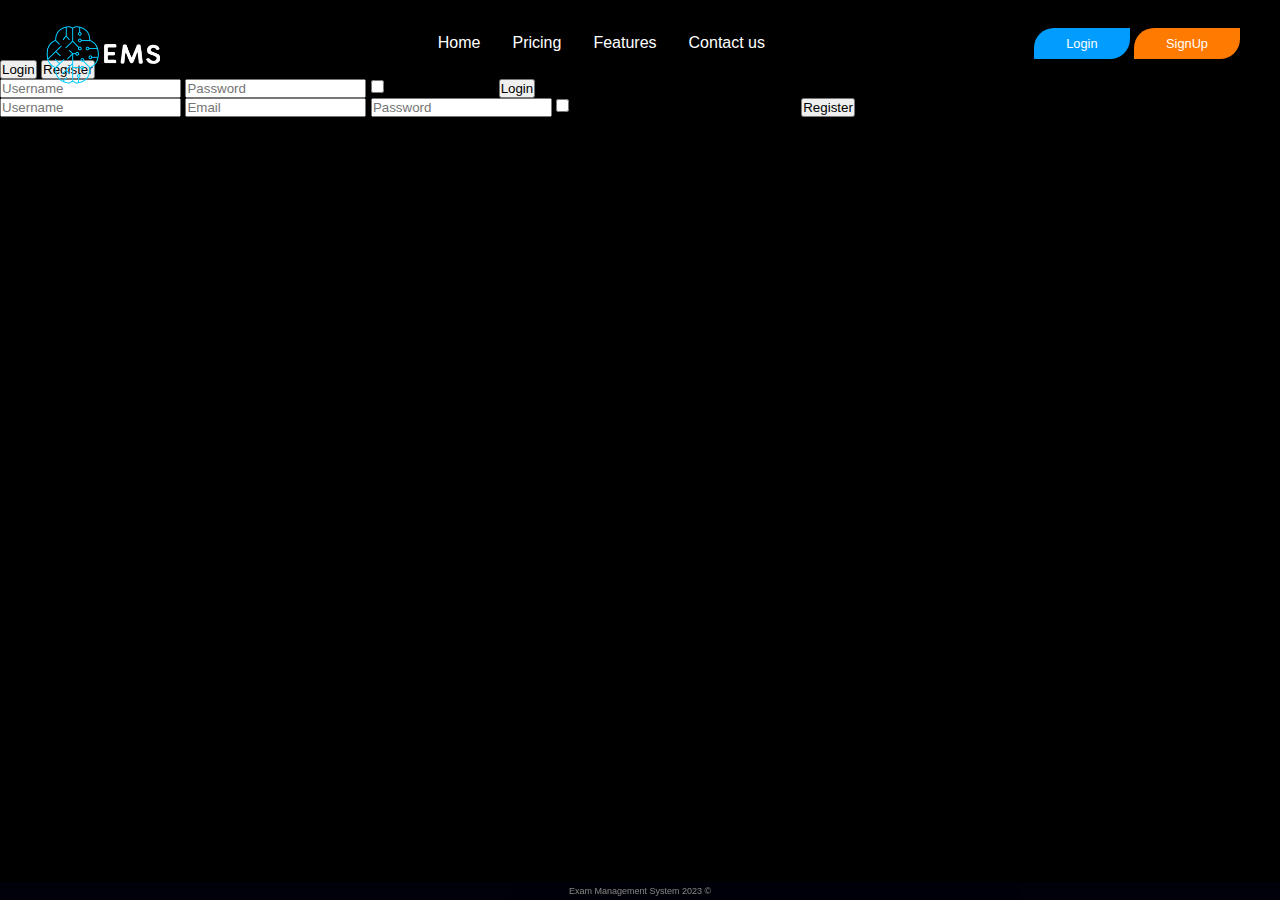
==== login.html @ 8d41b21e "Create Login Page" ====
<!DOCTYPE html>
<html lang="en">
<head>
    <meta charset="UTF-8">
    <meta http-equiv="X-UA-Compatible" content="IE=edge">
    <meta name="viewport" content="width=device-width, initial-scale=1.0">
    <link rel="stylesheet" href="https://cdnjs.cloudflare.com/ajax/libs/font-awesome/6.4.2/css/all.min.css" integrity="sha512-z3gLpd7yknf1YoNbCzqRKc4qyor8gaKU1qmn+CShxbuBusANI9QpRohGBreCFkKxLhei6S9CQXFEbbKuqLg0DA==" crossorigin="anonymous" referrerpolicy="no-referrer" />
    <link rel="stylesheet" href="style.css" />
    <title>SLEMS</title>
</head>
<body>
    
    <header>
        <div class="navbar">
            <div class="logo"><a href="#">
                <img src="img/logo2.png" class="logoimg" height="90px" style="position: relative;top: 10pt;">
            </a></div>
            <ul class="links">
                <li><a href="#">Home</a></li>
                <li><a href="pricing.html">Pricing</a></li>
                <li><a href="features.html">Features</a></li>
                
                <li><a href="contact.html">Contact us</a></li>
            </ul>
            <section class="logins"> 
            <a href="login.html" class="action_btn">Login</a>
             <a href="login.html" class="action_btn" style="background-color: #ff7a00;">SignUp</a>  </section>

            <div class="toggle_btn">
                <i class="fa-solid fa-bars"></i>
            </div>
        </div>

        <div class="dropdown_menu">
            <li><a href="#">Home</a></li>
                <li><a href="pricing.html">Pricing</a></li>
                <li><a href="features.html">Features</a></li>
                
                <li><a href="contact.html">Contact us</a></li>
                <li>   <section class="logins">  
                <a href="login.html" class="action_btn" style="border-radius:20px 0 0 20px ">Login</a>
                 <a href="login.html" class="action_btn" style="border-radius:0 20px 20px 0;background-color: #ff7a00;">SignUp</a> </section> </li>

        </div>

    </header>


 <div class="login_ui">
    <div class="form-box">
        <div class="button-box">
            <div id="login_btns"></div>
            <button type="button" class="login_switch" onclick="login_switch()">Login</button>
            <button type="button" class="login_switch" onclick="reg_switch()">Register</button>
        </div>
        <form class="login_form" id="login_form">
            <input type="text" class="username" placeholder="Username" id="username" required>
            <input type="password" class="password" placeholder="Password" id="password" required>
            <input type="checkbox" class="rem_checkbox"> <span>Remember Me</span>
            <button type="submit" class="login_submit">Login</button>
        </form>

        <form class="reg_form" id="reg_form">
            <input type="text" class="username" placeholder="Username" id="username" required>
            <input type="email" class="email" placeholder="Email" id="email" required>
            <input type="password" class="password" placeholder="Password" id="password" required>
            <input type="checkbox" class="rem_checkbox" required> <span>I agree to Terms and conditions</span>
            <button type="submit" class="login_submit">Register</button>
        </form>

    </div>
</div>

<script>


</script>

<!--FOOTER BAR -->
<div class="footer">
    Exam Management System 2023 &copy;
</div>
<!--DONT WRITE ANYTHING BELOW -->
<script type="text/javascript" id="jsfile" src="script.js"></script>
</body>
</html>
---- style.css ----
* {
    margin: 0;
    padding: 0;
    box-sizing: border-box;
    font-family: 'Open Sans', sans-serif;
  }
  
  body {
    height: 100vh;
    background-color: #000 ;
    background-image: url('https://i.imgur.com/i4nLfRA.jpg');
    /*background-image: url('bg1_pc.jpg');*/
    background-size: cover;
    background-position: center;
  }

  .footer {
    position: fixed;
    bottom: 0;
    left: 0;
    right: 0;
    text-align: center;
    background-color: rgba(2, 3, 29, 0.589);
    color: #fff;
    padding: 4px 0;
    opacity: 0.5;
    font-size: 9px;
}

  li{
    list-style: none;
  }

  a{
    text-decoration: none;
    color: #fff;
    font-size: 1rem;
  }

  a:hover{
    color: rgb(0, 157, 255);

  }

  /* Header */

  header{
    position: relative;
    padding: 0 2rem;
   

  }

  .navbar{
    width: 100%;
    height: 60px;
    max-width: 1200px;
    margin: 0 auto;
    display: flex;
    align-items: center;
    justify-content: space-between;
    position: relative;
    top: 10pt;
  }

  .navbar .logo a{
    font-size: 1.5rem;
    font-weight: bold;
  }

  .navbar .links {
    display: flex;
    gap: 2rem;
  }

  .navbar .toggle_btn{
    color: #fff;
    font-size: 1.5rem;
    cursor: pointer;
    display: none;
  }

   .action_btn{
    background-color: rgb(0, 157, 255);
    color: #fff;
    padding: 0.5rem 2rem;
    border: none;
    outline: none;
    border-radius: 20px 0 20px 0;
    font-size: 0.8rem;
    cursor: pointer;
    transition: scale 0.2 ease;
    font-family:Verdana, Geneva, Tahoma, sans-serif;
  }

  .action_btn:hover{
    scale: 1.05;
    color: #ffffff;
    background-color: #3dbafe;
    
  }

  .action_btn:active{
    scale: 0.95;
  }

  /* Dropdown Menu */
  .dropdown_menu{
    display: none;
    position: absolute;
    right: 2rem;
    top: 90px;
    height: 0;
    width: 300px;
    background: rgba(255, 255, 255, 0.1);
    backdrop-filter: blur(15px);
    border-radius: 10px;
    overflow: hidden;
    transition: height .2s cubic-bezier(0.175, 0.885, 0.32, 1.275)
    ;
  }

  .dropdown_menu.open{
    height: 240px;
  }

  .dropdown_menu li{
    padding: 0.7rem;
    display: flex;
    align-items: center;
    justify-content: center;
  }

  .dropdown_menu .action_btn{
    width: 100%;
    display: flex;
    justify-content: center;
  }

  /* Responsive Sizes */
  @media(max-width:992px){
    .navbar .links,
    .navbar .action_btn{
      display: none;
    }

    .navbar .logo .logoimg{
      height:85px;
    }

    .navbar .toggle_btn{
      display: block;
    }

    .dropdown_menu{
      display: block;
    }

    .logins {
      display: inherit;
    }
  }

    /* Used for mobile */
  
  @media(max-width:400px){
    .dropdown_menu{
      left: 2rem;
      width: unset;
    }

  }
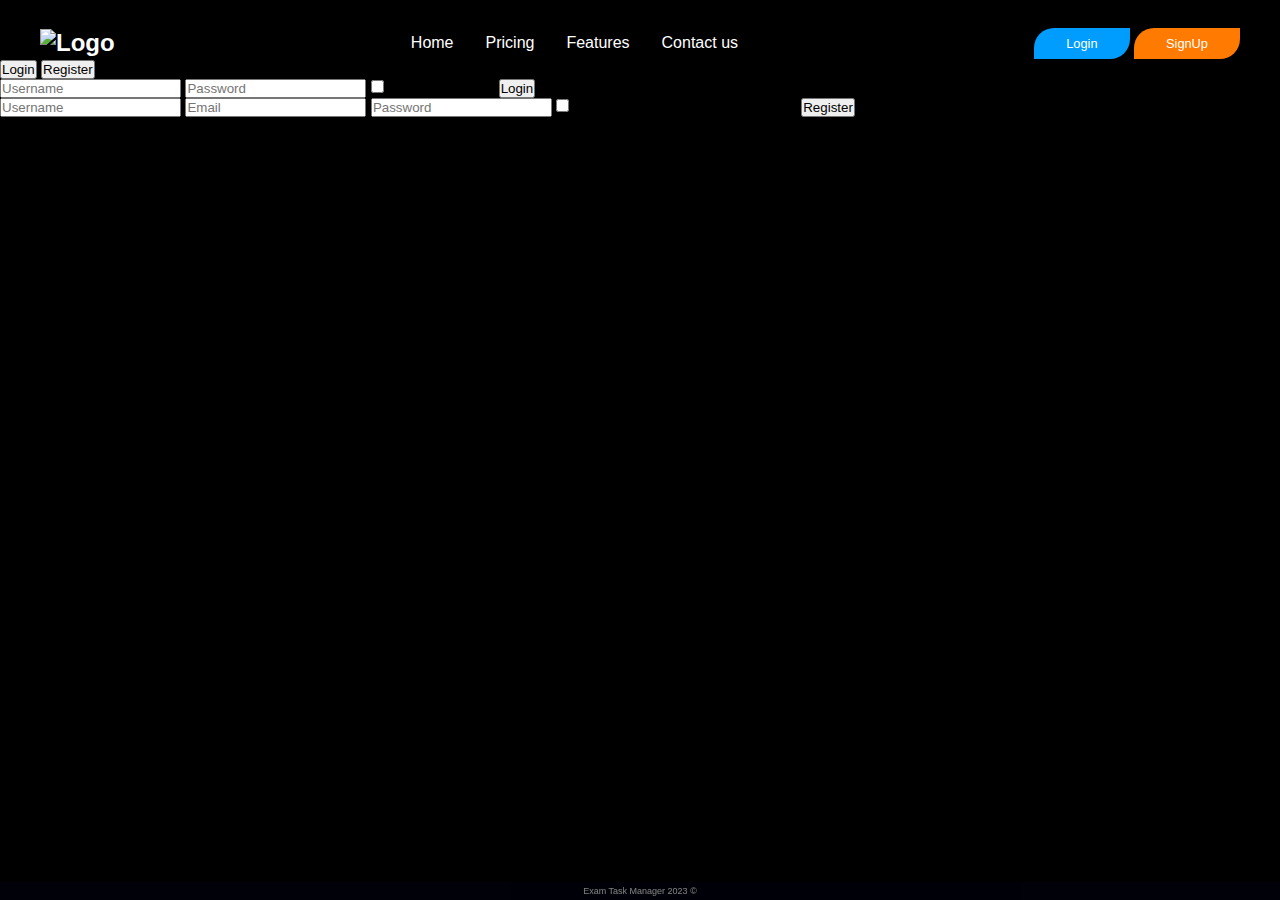
==== commit 1bc7049f: "Logo and Footer Changes" ====
--- a/login.html
+++ b/login.html
@@ -6,17 +6,18 @@
     <meta name="viewport" content="width=device-width, initial-scale=1.0">
     <link rel="stylesheet" href="https://cdnjs.cloudflare.com/ajax/libs/font-awesome/6.4.2/css/all.min.css" integrity="sha512-z3gLpd7yknf1YoNbCzqRKc4qyor8gaKU1qmn+CShxbuBusANI9QpRohGBreCFkKxLhei6S9CQXFEbbKuqLg0DA==" crossorigin="anonymous" referrerpolicy="no-referrer" />
     <link rel="stylesheet" href="style.css" />
+    <link rel="stylesheet" href="style4login.css" />
     <title>SLEMS</title>
 </head>
-<body>
+<body style="background-image: url('https://i.imgur.com/5wt06s6.gif');">
     
     <header>
         <div class="navbar">
             <div class="logo"><a href="#">
-                <img src="img/logo2.png" class="logoimg" height="90px" style="position: relative;top: 10pt;">
-            </a></div>
+                <img id="logo-image" src="" alt="Logo"> <!-- Logo will load by js -->
+           </a></div>
             <ul class="links">
-                <li><a href="#">Home</a></li>
+                <li><a href="index.html">Home</a></li>
                 <li><a href="pricing.html">Pricing</a></li>
                 <li><a href="features.html">Features</a></li>
                 
@@ -78,7 +79,7 @@
 
 <!--FOOTER BAR -->
 <div class="footer">
-    Exam Management System 2023 &copy;
+    Exam Task Manager 2023 &copy;
 </div>
 <!--DONT WRITE ANYTHING BELOW -->
 <script type="text/javascript" id="jsfile" src="script.js"></script>
--- a/style.css
+++ b/style.css
@@ -8,8 +8,8 @@
   body {
     height: 100vh;
     background-color: #000 ;
-    background-image: url('https://i.imgur.com/i4nLfRA.jpg');
-    /*background-image: url('bg1_pc.jpg');*/
+    background-image: url('https://i.imgur.com/i4nLfRA.jpg'); 
+    /* background-image: url('img/tbg3.gif'); */
     background-size: cover;
     background-position: center;
   }
@@ -81,7 +81,7 @@
   }
 
    .action_btn{
-    background-color: rgb(0, 157, 255);
+    background-color: #009dff;
     color: #fff;
     padding: 0.5rem 2rem;
     border: none;
@@ -122,6 +122,7 @@
 
   .dropdown_menu.open{
     height: 240px;
+    z-index:3
   }
 
   .dropdown_menu li{
@@ -136,6 +137,13 @@
     display: flex;
     justify-content: center;
   }
+
+
+
+
+
+
+
 
   /* Responsive Sizes */
   @media(max-width:992px){
